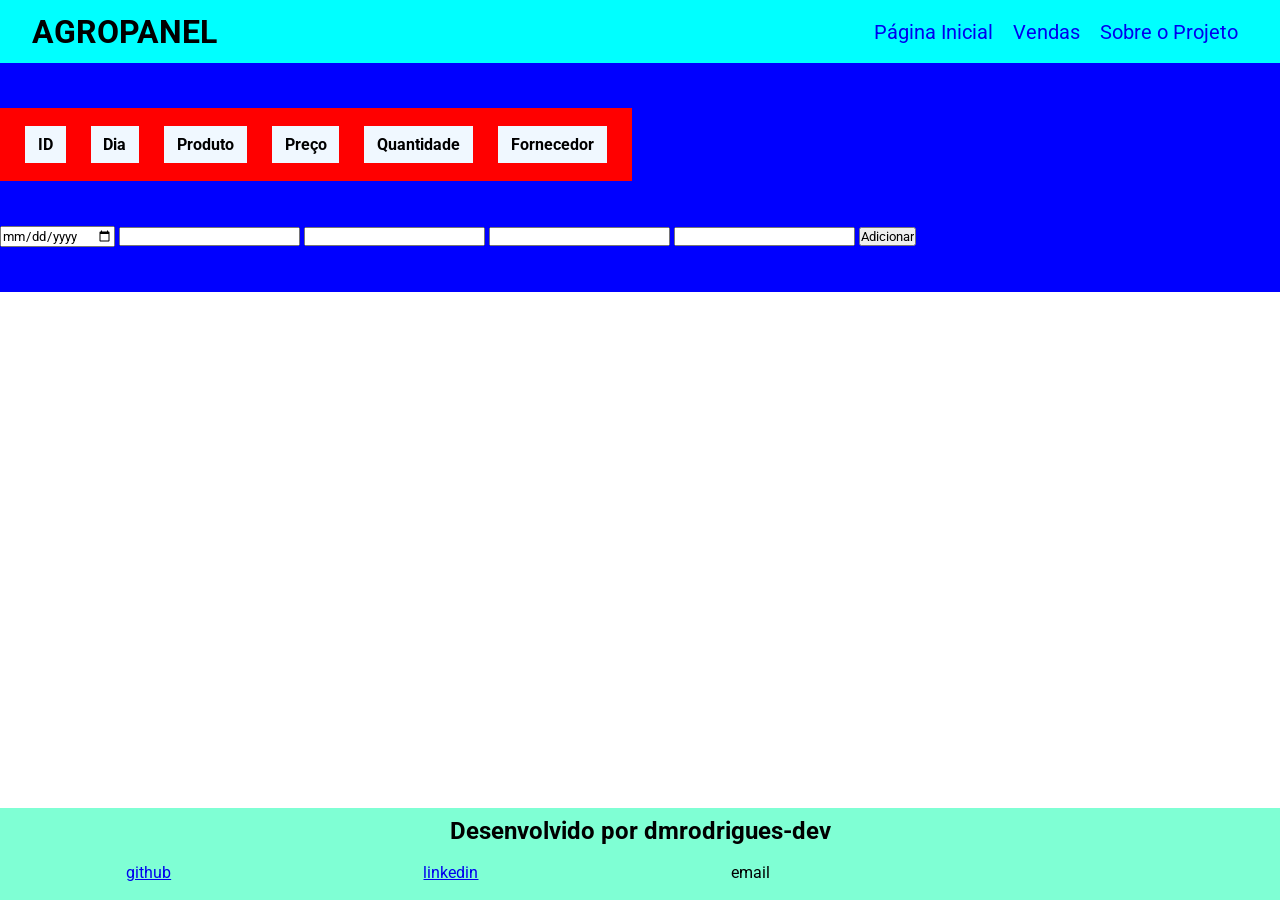
==== frontend/compras.html @ c452524e "feat(frontend): create webpages for products, purchases and sales with CRUD via fetch" ====
<!DOCTYPE html>
<html lang="pt-BR">

<head>
    <meta charset="UTF-8">
    <meta name="viewport" content="width=device-width, initial-scale=1.0">
    <title>Compras</title>
    <link rel="preconnect" href="https://fonts.googleapis.com">
    <link rel="preconnect" href="https://fonts.gstatic.com" crossorigin>
    <link
        href="https://fonts.googleapis.com/css2?family=Pixelify+Sans:wght@400..700&family=Roboto:ital,wght@0,100..900;1,100..900&display=swap"
        rel="stylesheet">

    <link rel="stylesheet" href="/frontend/css/style.css">
</head>

<body>
    <header>
        <h1>AGROPANEL</h1>
        <nav>
            <ul>
                <li><a href="./index.html">Página Inicial</a></li>
                <li><a href="./vendas.html">Vendas</a></li>
                <li><a href="./sobre.html">Sobre o Projeto</a></li>
            </ul>
        </nav>
    </header>

    <main>
        <section class="card">
            <table id="table-compras">
            </table>

            <div class="add-compra">
                <input type="date" name="dia" id="dia">
                <input type="number" name="produto" id="produto_id">
                <input type="number" name="preco" id="preco">
                <input type="number" name="qtd" id="qtd">
                <input type="text" name="fornecedor" id="fornecedor">

                <input type="button" value="Adicionar" id="but-add-compra" onclick="add_compra()">
                <div id="update-delete-compra">
                    <input type="button" value="Alterar" onclick="upt_compra()">
                    <input type="button" value="Deletar" onclick="del_compra()">
                </div>
            </div>

        </section>
    </main>

    <footer>
        <h2>Desenvolvido por dmrodrigues-dev</h2>
        <ul>
            <li><a href="link do github">github</a></li>
            <li><a href="link do linkedin">linkedin</a></li>
            <li><a href="email"></a>email</li>
        </ul>
    </footer>
</body>

<script src="javascript/compras.js"></script>

</html>
---- frontend/css/style.css ----
* {
  margin: 0;
  padding: 0;
  box-sizing: border-box;
  font-family: "Roboto", sans-serif;
}

body {
  display: flex;
  flex-direction: column;
  justify-content: space-between;
  min-height: 100vh;
}

header {
  height: 7vh;
  width: 100%;
  padding: 0 2.5vw;
  display: flex;
  flex-direction: row;
  justify-content: space-between;
  background-color: aqua;
}

header * {
  align-content: center;
}

header ul {
  width: 30vw;
  display: flex;
  flex-direction: row;
  justify-content: space-around;
  list-style: none;
}

header a,
a:visited {
  text-decoration: none;
  font-size: 20px;
}

main {
  flex: 1;
}

.card {
  background-color: blue;
  justify-items: center;
  padding: 5vh 0;
}

.aside {
  max-width: 35vw;
}

#table-compras,
#table-vendas,
#table-produtos {
  background-color: red;
  margin-bottom: 5vh;
  border-spacing: 2vw 2vh;
  text-align: center;
}

th,
td {
  background-color: aliceblue;
  padding: 1vh 1vw;
}

#update-delete-produto,
#update-delete-compra,
#update-delete-venda {
  display: none;
}

footer {
  padding-top: 1vh;
  width: 100%;
  background-color: aquamarine;
  text-align: center;
}

footer ul {
  display: flex;
  margin: 2vh 0;
  flex-direction: row;
  width: 70vw;
  justify-self: center;
  justify-content: space-around;
  list-style: none;
}
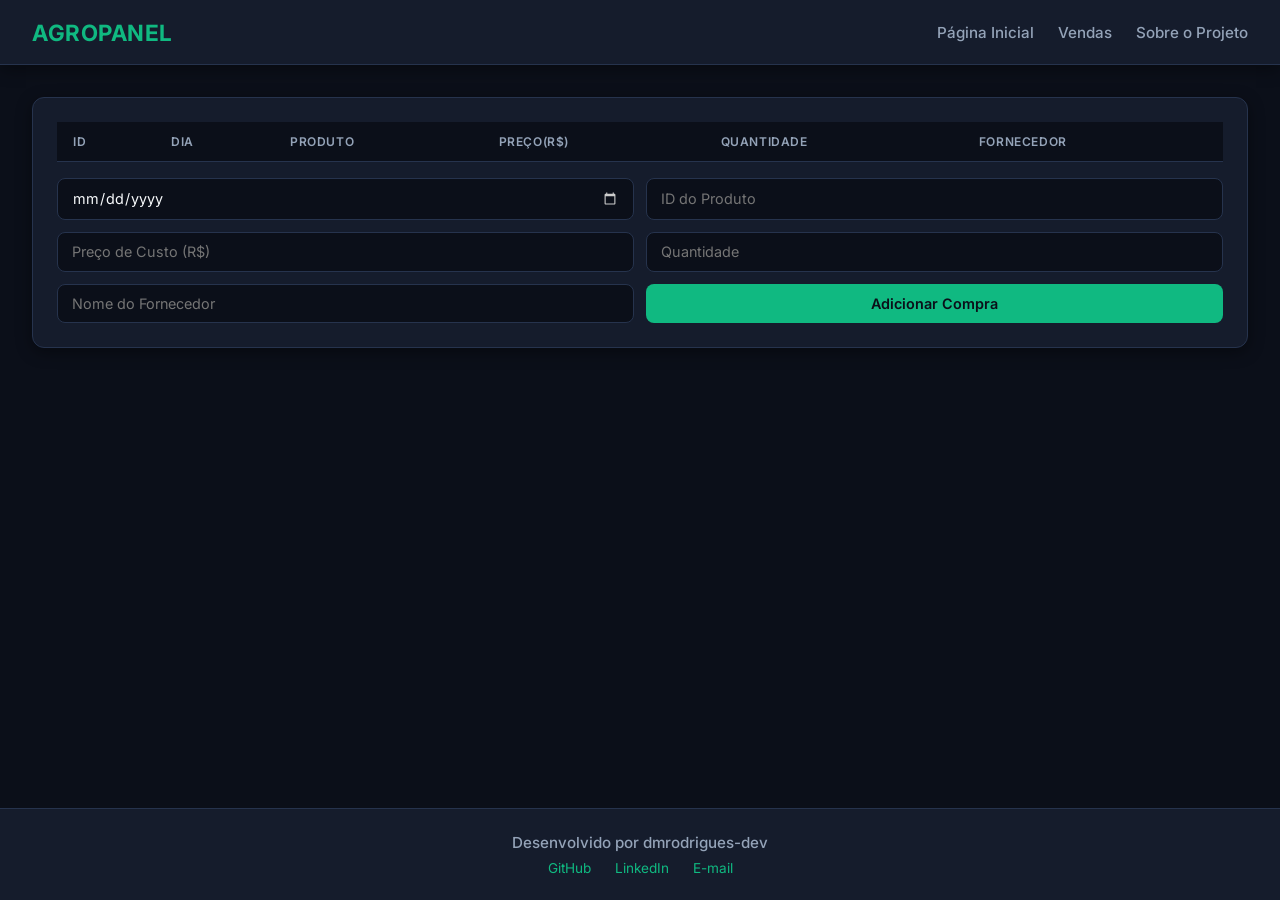
==== commit 0bb371bc: "feat: redesign frontend with dark theme and Inter font" ====
--- a/frontend/compras.html
+++ b/frontend/compras.html
@@ -4,13 +4,11 @@
 <head>
     <meta charset="UTF-8">
     <meta name="viewport" content="width=device-width, initial-scale=1.0">
-    <title>Compras</title>
+    <title>Compras - Agropanel</title>
+    <script src="/frontend/javascript/config.js"></script>
     <link rel="preconnect" href="https://fonts.googleapis.com">
     <link rel="preconnect" href="https://fonts.gstatic.com" crossorigin>
-    <link
-        href="https://fonts.googleapis.com/css2?family=Pixelify+Sans:wght@400..700&family=Roboto:ital,wght@0,100..900;1,100..900&display=swap"
-        rel="stylesheet">
-
+    <link href="https://fonts.googleapis.com/css2?family=Inter:wght@400;500;600;700&display=swap" rel="stylesheet">
     <link rel="stylesheet" href="/frontend/css/style.css">
 </head>
 
@@ -28,36 +26,34 @@
 
     <main>
         <section class="card">
-            <table id="table-compras">
-            </table>
+            <table id="table-compras"></table>
 
             <div class="add-compra">
                 <input type="date" name="dia" id="dia">
-                <input type="number" name="produto" id="produto_id">
-                <input type="number" name="preco" id="preco">
-                <input type="number" name="qtd" id="qtd">
-                <input type="text" name="fornecedor" id="fornecedor">
+                <input type="number" name="produto" id="produto_id" placeholder="ID do Produto">
+                <input type="number" name="preco" id="preco" placeholder="Preço de Custo (R$)">
+                <input type="number" name="qtd" id="qtd" placeholder="Quantidade">
+                <input type="text" name="fornecedor" id="fornecedor" placeholder="Nome do Fornecedor">
 
-                <input type="button" value="Adicionar" id="but-add-compra" onclick="add_compra()">
+                <input type="button" value="Adicionar Compra" id="but-add-compra" onclick="add_compra()">
                 <div id="update-delete-compra">
                     <input type="button" value="Alterar" onclick="upt_compra()">
                     <input type="button" value="Deletar" onclick="del_compra()">
                 </div>
             </div>
-
         </section>
     </main>
 
     <footer>
         <h2>Desenvolvido por dmrodrigues-dev</h2>
         <ul>
-            <li><a href="link do github">github</a></li>
-            <li><a href="link do linkedin">linkedin</a></li>
-            <li><a href="email"></a>email</li>
+            <li><a href="#">GitHub</a></li>
+            <li><a href="#">LinkedIn</a></li>
+            <li><a href="#">E-mail</a></li>
         </ul>
     </footer>
+
+    <script src="javascript/compras.js"></script>
 </body>
 
-<script src="javascript/compras.js"></script>
-
 </html>
--- a/frontend/css/style.css
+++ b/frontend/css/style.css
@@ -1,93 +1,322 @@
+@import url("https://fonts.googleapis.com/css2?family=Inter:wght@400;500;600;700&display=swap");
+
+:root {
+  --primary: #10b981;
+  --primary-hover: #34d399;
+  --primary-light: rgba(16, 185, 129, 0.15);
+  --bg-main: #0b0f19;
+  --card-bg: #151c2c;
+  --text-dark: #f8fafc;
+  --text-muted: #94a3b8;
+  --border: #26334d;
+  --danger: #f87171;
+  --danger-hover: #ef4444;
+  --warning: #f59e0b;
+  --shadow: 0 4px 16px rgba(0, 0, 0, 0.4);
+  --radius: 12px;
+}
+
 * {
   margin: 0;
   padding: 0;
   box-sizing: border-box;
-  font-family: "Roboto", sans-serif;
+  font-family: "Inter", sans-serif;
 }
 
 body {
   display: flex;
   flex-direction: column;
+  min-height: 100vh;
+  background-color: var(--bg-main);
+  color: var(--text-dark);
+}
+
+/* Header */
+header {
+  height: 65px;
+  width: 100%;
+  padding: 0 2rem;
+  display: flex;
+  align-items: center;
   justify-content: space-between;
-  min-height: 100vh;
-}
-
-header {
-  height: 7vh;
-  width: 100%;
-  padding: 0 2.5vw;
-  display: flex;
-  flex-direction: row;
-  justify-content: space-between;
-  background-color: aqua;
-}
-
-header * {
-  align-content: center;
-}
-
-header ul {
-  width: 30vw;
-  display: flex;
-  flex-direction: row;
-  justify-content: space-around;
+  background-color: var(--card-bg);
+  border-bottom: 1px solid var(--border);
+  box-shadow: var(--shadow);
+}
+
+header h1 {
+  font-size: 1.4rem;
+  font-weight: 700;
+  color: var(--primary);
+  letter-spacing: 0.5px;
+}
+
+header nav ul {
+  display: flex;
+  gap: 1.5rem;
   list-style: none;
 }
 
-header a,
-a:visited {
+header a {
   text-decoration: none;
-  font-size: 20px;
-}
-
+  font-size: 0.95rem;
+  font-weight: 500;
+  color: var(--text-muted);
+  transition: color 0.2s ease;
+}
+
+header a:hover {
+  color: var(--primary);
+}
+
+/* Main Layout */
 main {
   flex: 1;
-}
-
-.card {
-  background-color: blue;
-  justify-items: center;
-  padding: 5vh 0;
-}
-
-.aside {
-  max-width: 35vw;
-}
-
-#table-compras,
-#table-vendas,
-#table-produtos {
-  background-color: red;
-  margin-bottom: 5vh;
-  border-spacing: 2vw 2vh;
-  text-align: center;
+  padding: 2rem;
+  max-width: 1400px;
+  width: 100%;
+  margin: 0 auto;
+}
+
+.main-home {
+  display: grid;
+  grid-template-columns: 420px 1fr;
+  gap: 2rem;
+  align-items: start;
+}
+
+/* Cards & Layout Containers */
+.card,
+.aside,
+.dashboards {
+  background-color: var(--card-bg);
+  border: 1px solid var(--border);
+  border-radius: var(--radius);
+  padding: 1.5rem;
+  box-shadow: var(--shadow);
+}
+
+/* Compacta os espaçamentos internos e fonte da tabela do aside */
+.aside th,
+.aside td {
+  padding: 0.6rem 0.3rem;
+  font-size: 0.82rem;
+}
+
+/* Garante que a tabela respeite a largura do container */
+.aside table {
+  width: 100%;
+  word-break: break-word;
+}
+
+.dashboards {
+  display: flex;
+  flex-direction: column;
+  gap: 1.5rem;
+}
+
+/* Inputs & Form Styling */
+.form-group,
+#add-produto {
+  display: flex;
+  flex-direction: column;
+  gap: 0.75rem;
+  margin-top: 1rem;
+}
+
+.add-venda,
+.add-compra {
+  display: grid;
+  grid-template-columns: repeat(2, 1fr);
+  gap: 0.75rem;
+  margin-top: 1rem;
+}
+
+input[type="text"],
+input[type="number"],
+input[type="date"],
+input[type="month"] {
+  width: 100%;
+  padding: 0.65rem 0.85rem;
+  background-color: var(--bg-main);
+  color: var(--text-dark);
+  border: 1px solid var(--border);
+  border-radius: 8px;
+  font-size: 0.9rem;
+  outline: none;
+  transition:
+    border-color 0.2s ease,
+    box-shadow 0.2s ease;
+}
+
+/* Ajuste nos ícones nativos de calendário/mês para o tema escuro */
+input[type="date"]::-webkit-calendar-picker-indicator,
+input[type="month"]::-webkit-calendar-picker-indicator {
+  filter: invert(0.8);
+}
+
+input:focus {
+  border-color: var(--primary);
+  box-shadow: 0 0 0 3px rgba(16, 185, 129, 0.25);
+}
+
+/* Buttons */
+input[type="button"],
+button {
+  padding: 0.65rem 1rem;
+  border-radius: 8px;
+  border: none;
+  font-weight: 600;
+  font-size: 0.9rem;
+  cursor: pointer;
+  transition: all 0.2s ease;
+}
+
+#but-add-produto,
+#but-add-venda,
+#but-add-compra {
+  background-color: var(--primary);
+  color: #0b0f19;
+}
+
+#but-add-produto:hover,
+#but-add-venda:hover,
+#but-add-compra:hover {
+  background-color: var(--primary-hover);
+}
+
+#update-delete-produto,
+#update-delete-venda,
+#update-delete-compra {
+  display: none;
+  gap: 0.5rem;
+}
+
+#update-delete-produto input[value="Alterar"],
+#update-delete-venda input[value="Alterar"],
+#update-delete-compra input[value="Alterar"] {
+  background-color: var(--warning);
+  color: #0b0f19;
+  flex: 1;
+}
+
+#update-delete-produto input[value="Deletar"],
+#update-delete-venda input[value="Deletar"],
+#update-delete-compra input[value="Deletar"] {
+  background-color: var(--danger);
+  color: #0b0f19;
+  flex: 1;
+}
+
+/* Tables */
+table {
+  width: 100%;
+  border-collapse: collapse;
+  margin-bottom: 1rem;
 }
 
 th,
 td {
-  background-color: aliceblue;
-  padding: 1vh 1vw;
-}
-
-#update-delete-produto,
-#update-delete-compra,
-#update-delete-venda {
-  display: none;
-}
-
+  padding: 0.75rem 1rem;
+  text-align: left;
+  border-bottom: 1px solid var(--border);
+  font-size: 0.9rem;
+}
+
+th {
+  background-color: var(--bg-main);
+  color: var(--text-muted);
+  font-weight: 600;
+  text-transform: uppercase;
+  font-size: 0.75rem;
+  letter-spacing: 0.05em;
+}
+
+tr:hover td {
+  background-color: var(--primary-light);
+  cursor: pointer;
+}
+
+/* Statistics Cards */
+.statistic-cards {
+  display: grid;
+  grid-template-columns: repeat(3, 1fr);
+  gap: 1rem;
+  width: 100%;
+}
+
+.small-card {
+  background-color: var(--bg-main);
+  border: 1px solid var(--border);
+  border-radius: 8px;
+  padding: 1.25rem;
+  text-align: left;
+}
+
+.small-card h2 {
+  font-size: 0.85rem;
+  color: var(--text-muted);
+  text-transform: uppercase;
+  margin-bottom: 0.5rem;
+}
+
+.small-card p {
+  font-size: 1.5rem;
+  font-weight: 700;
+  color: var(--text-dark);
+}
+
+#lucro p {
+  color: var(--primary);
+}
+#despesa p {
+  color: var(--danger);
+}
+
+/* Chart Area */
+canvas {
+  max-height: 350px !important;
+  width: 100% !important;
+}
+
+/* Footer */
 footer {
-  padding-top: 1vh;
-  width: 100%;
-  background-color: aquamarine;
+  padding: 1.5rem 2rem;
+  background-color: var(--card-bg);
+  border-top: 1px solid var(--border);
   text-align: center;
+  font-size: 0.85rem;
+  color: var(--text-muted);
+}
+
+footer h2 {
+  font-size: 0.95rem;
+  font-weight: 500;
+  margin-bottom: 0.5rem;
 }
 
 footer ul {
   display: flex;
-  margin: 2vh 0;
-  flex-direction: row;
-  width: 70vw;
-  justify-self: center;
-  justify-content: space-around;
+  justify-content: center;
+  gap: 1.5rem;
   list-style: none;
 }
+
+footer a {
+  color: var(--primary);
+  text-decoration: none;
+}
+
+footer a:hover {
+  text-decoration: underline;
+}
+
+/* Responsive */
+@media (max-width: 900px) {
+  .main-home {
+    grid-template-columns: 1fr;
+  }
+  .statistic-cards {
+    grid-template-columns: 1fr;
+  }
+}
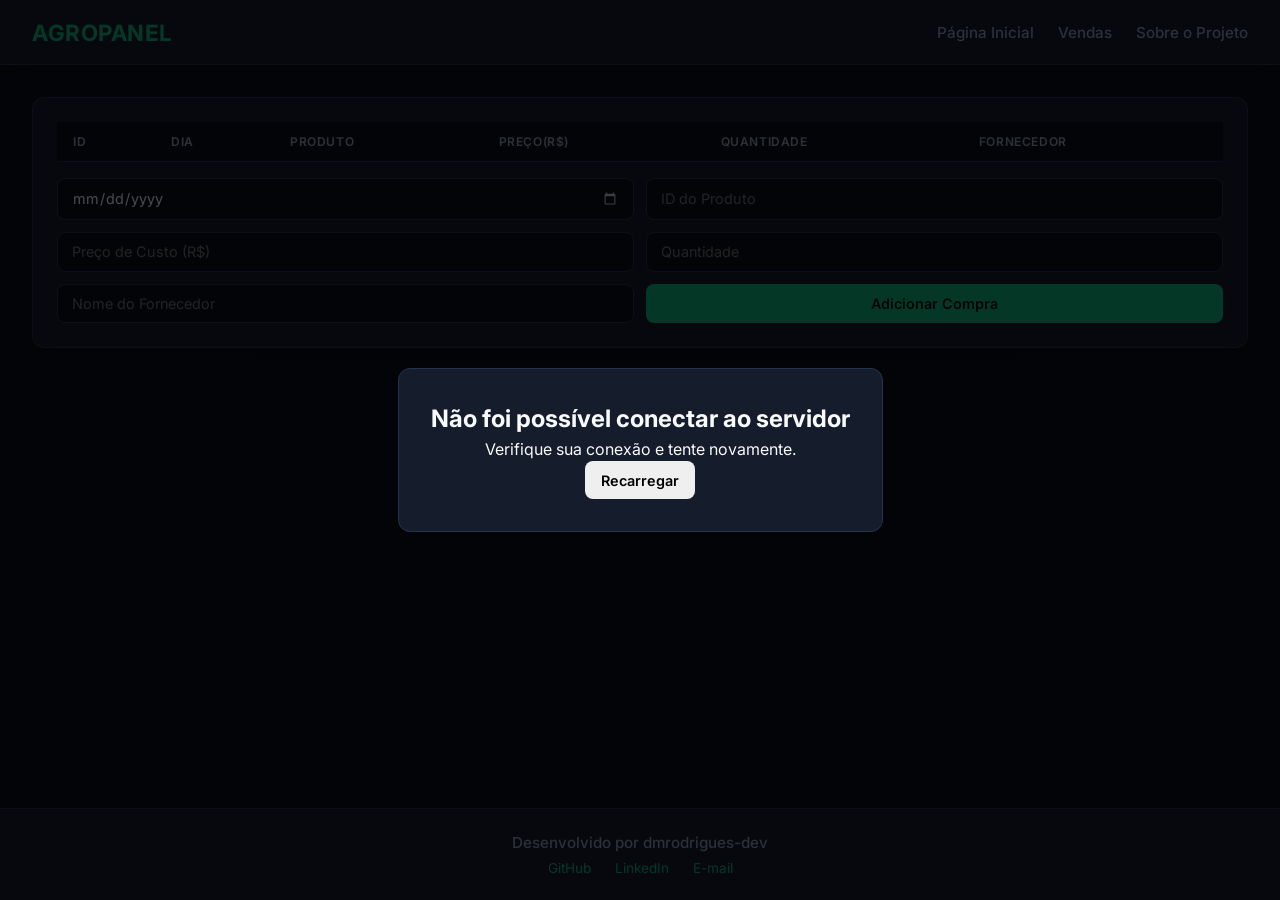
==== commit a758cf74: "feat: add loading modal and error state for server warmup" ====
--- a/frontend/compras.html
+++ b/frontend/compras.html
@@ -5,14 +5,23 @@
     <meta charset="UTF-8">
     <meta name="viewport" content="width=device-width, initial-scale=1.0">
     <title>Compras - Agropanel</title>
-    <script src="/frontend/javascript/config.js"></script>
+    <script src="./javascript/config.js"></script>
     <link rel="preconnect" href="https://fonts.googleapis.com">
     <link rel="preconnect" href="https://fonts.gstatic.com" crossorigin>
     <link href="https://fonts.googleapis.com/css2?family=Inter:wght@400;500;600;700&display=swap" rel="stylesheet">
-    <link rel="stylesheet" href="/frontend/css/style.css">
+    <link rel="stylesheet" href="./css/style.css">
 </head>
 
 <body>
+
+    <div id="loading-modal">
+        <div id="loading">
+            <h2>Preparando Agropanel...</h2>
+            <p>O servidor pode levar até 1 minuto para iniciar.</p>
+            <small>Ambiente demonstrativo hospedado em serviço gratuito.</small>
+        </div>
+    </div>
+
     <header>
         <h1>AGROPANEL</h1>
         <nav>
--- a/frontend/css/style.css
+++ b/frontend/css/style.css
@@ -320,3 +320,25 @@
     grid-template-columns: 1fr;
   }
 }
+
+#loading-modal {
+  position: fixed;
+  top: 0;
+  left: 0;
+  width: 100%;
+  height: 100%;
+  background-color: rgba(0, 0, 0, 0.7);
+  display: flex;
+  justify-content: center;
+  align-items: center;
+  z-index: 9999;
+  line-height: 1.5;
+}
+
+#loading {
+  background-color: var(--card-bg);
+  border: 1px solid var(--border);
+  border-radius: var(--radius);
+  padding: 2rem;
+  text-align: center;
+}
